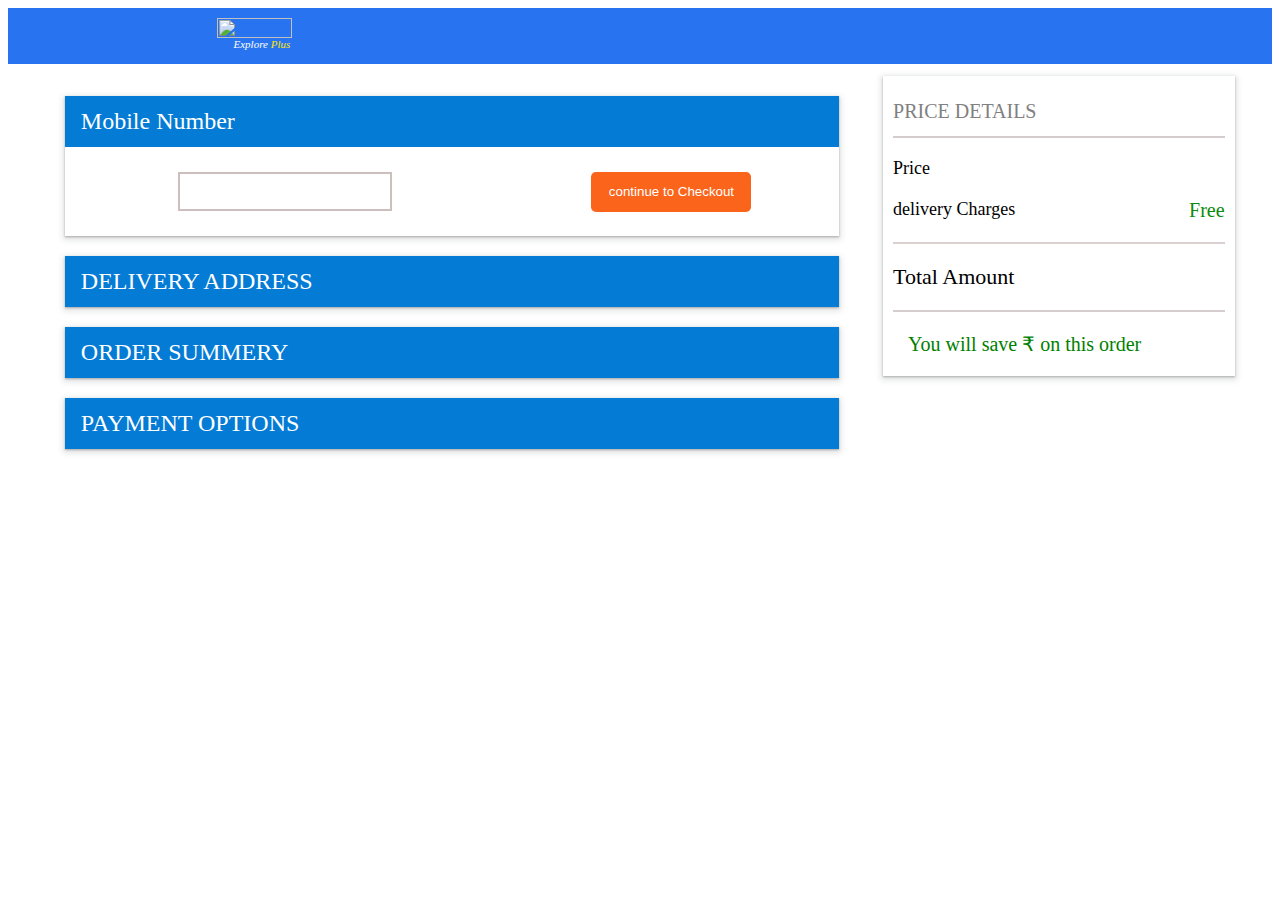
==== checkout.html @ dda610ed "align NAvbar" ====
<!DOCTYPE html>
<html lang="en">
  <head>
    <meta charset="UTF-8" />
    <meta http-equiv="X-UA-Compatible" content="IE=edge" />
    <meta name="viewport" content="width=device-width, initial-scale=1.0" />
    <title>Document</title>
    <script src="https://kit.fontawesome.com/673d24dcfe.js" crossorigin="anonymous"></script>
    <style>
       #box1 {
        display: flex;
        margin-top: 5px;
        margin-bottom: 5px;
        height: 180px;
        border-bottom: 2px solid rgb(212, 201, 201);
      }
      #box11 {
        width: 25%;
        padding: 10px;
        margin: 1%;
        display: flex;
        flex-direction: column;
        justify-content: center;
      }
      #box11 > img {
        width: 75%;
        margin-left: 17%;
        margin-bottom: 5px;
        border: 1px solid rgb(221, 208, 208);
      }
      #box12 {
        width: 74%;
        padding: 10px;
        margin: 1%;
      }
      #cartline1 {
        margin-top: 10px;
        display: flex;
        align-items: center;
      }
      #cartline1 > div {
        margin-right: 20px;
      }
      #cartline {
        display: flex;
        margin-top: 10px;
        justify-content: space-between;
      }
      #cartline > div {
        color: gray;
        font-size: 15px;
      }
      #productName {
        font-size: 20px;
        font-weight: 510;
      }
      #price {
        font-size: 22px;
        font-weight: 520;
      }
      #price2 {
        font-size: 18px;
        color: gray;
        text-decoration: line-through;
      }
      #price3 {
        color: green;
        font-size: 18px;
        font-weight: 520;
      }
      #flipass {
        width: 110px;
        margin-top: 10px;
      }
        input::-webkit-outer-spin-button,
        input::-webkit-inner-spin-button {
            -webkit-appearance: none;
            margin: 0;
        }
        input[type=number] {
            -moz-appearance: textfield;
        }
      #cart {
        width: 96%;
        padding-left: 2%;
        padding-right: 2%;
        display: flex;
      }
      #leftcart {
        flex: 7;
        height: 96%;
        margin: 1%;
        padding: 20px;
        padding-top: 0%;
      }
      #leftcart>div{
        box-shadow: rgba(26, 28, 29, 0.3) 0px 1px 2px 0px,
          rgba(60, 64, 67, 0.15) 0px 2px 6px 2px;
      }
      #rightcart {
        flex: 3;
        height: 96%;
        margin: 1%;
        padding: 10px;
        box-shadow: rgba(37, 38, 39, 0.3) 0px 1px 2px 0px,
          rgba(60, 64, 67, 0.15) 0px 2px 6px 2px;
      }
      #rightcart1 {
        width: 100%;
        height: 50px;
        border-bottom: 2px solid rgb(212, 205, 205);
        color: gray;
        font-size: 20px;
        display: flex;
        align-items: center;
      }
      #rightcart2,
      #rightcart3,
      #rightcart4,
      #rightcart5 {
        display: flex;
        justify-content: space-between;
        margin-top: 20px;
        margin-bottom: 20px;
        font-size: 18px;
      }
      #rightcart4 {
        padding-bottom: 20px;
        border-bottom: 2px solid rgb(219, 208, 208);
      }
      #rightcart5 {
        font-size: 22px;
        font-weight: 530;
        border-bottom: 2px solid rgb(214, 206, 206);
        padding-bottom: 20px;
      }
      #rightcart6 {
        font-size: 20px;
        padding-bottom: 10px;
        padding-left: 15px;
        color: green;
      }
      #leftcart1{
        width: 100%;
      }
      #leftcart>div{
        margin-top: 20px;
      }
      
      #leftcart12{
        width: 200px;
        height: 25px;
        padding: 5px;
        text-align: center;
        border: none;
        border: 2px solid rgb(206, 191, 191);
        margin: 25px;
      }
      #leftcart13{
        background-color: #fb641b;
        width: 160px;
        height: 40px;
        border: 0;
        border-radius: 5px;
        color: white;
      }
      #leftcart14{
        display: flex;
        justify-content: space-around;
        align-items: center;
      }
      #leftcart15{
        width: 96%;
        height: 20px;
        display: flex;
        align-items: center;
        color: gray;
        font-size: x-large;
        padding: 2%;
      }
      #leftcart16{
        color: black;
        font-size: x-large;
      }
      #leftcart2{
        width: 100%;
      }
      #leftcart22{
        display: grid;
        grid-template-areas: "a b"
                             "c d"
                             "e e"
                             "f g"
                             "h i";
        /* grid-gap: 15px; */
        padding: 40px;
        row-gap: 25px;
        column-gap: 70px;
      }
      #leftcart22>input{
        height: 30px;
        border: 1px solid rgb(199, 189, 189);
        padding-left: 10px;
      }
      #leftcart22>textarea{
        height: 50px;
        border: 1px solid rgb(199, 189, 189);
        
      }
      .i1{
        grid-area: a;
       
      }
      .i2{
        grid-area: b;
      }
      .i3{
        grid-area: c;
      }
      .i4{
        grid-area: d;
      }
      .i5{
        grid-area: e;
      }
      .i6{
        grid-area: f;
      }
      .i7{
        grid-area: g;
      }
      .i8{
        grid-area: h;
      }
      .i9{
        grid-area: i;
      }
      #leftcart42{
        width: 60%;
        display: grid;
        grid-template-areas: "a a"
                              "b c";
        row-gap: 20px;
        column-gap: 35px;
        padding: 40px;
        margin: auto;
       
      
      }
      #leftcart42>input{
        height: 30px;
        border: 1px solid gray;
        padding: 5px;
      }
      .p1{
        grid-area: a;
      }
      .p2{
        grid-area: b;
      }
      .p3{
        grid-area: c;
      }
      .top{
        width: 96%;
        height: 20px;
        background-color: #047bd5;
        display: flex;
        align-items: center;
        color: white;
        font-size: x-large;
        padding: 2%;
      }
      #changetop{
        width: 96%;
        height: 20px;
        background-color: white;
        /* border: 2px solid rgb(218, 206, 206); */
        display: flex;
        align-items: center;
        color: gray;
        font-size: x-large;
        padding: 2%;

      }
      .bottom{
        width: 100%;
        height: 70px;
        display: flex;
        justify-content: flex-end;
        align-items: center;
      }
      .bottom>button{
        background-color: #fb641b;
        width: 160px;
        height: 40px;
        border: 0;
        border-radius: 5px;
        color: white;
        margin-right: 30px;
      }
      #leftcart22{
        display: none;
      }
      #b1{
        display: none;
      }
      #leftcart32{
        display: none;
      }
      #b2{
        display: none;
      }
      #leftcart42{
        display: none;
      }
      #b3{
        display: none;
      }
      #tick{
        color:#047bd5 ;
        margin-left: 20px;
        font-size: 23px;
      }
      #i5::placeholder{
        font-size: 14px;
      }
      /* -------------navbar----------------- */
      
  #navbar {
    height: 56px;
    width: 100%;
    background-color: #2874f0;
    display: flex;
    /* position: fixed; */
  }

  #flipkart-logo {
    height: 100%;
    width: 137px;
    margin-left: 148px;
    /* border: 1px solid black; */
    display: flex;
    flex-direction: column;
  }
  #flipkart-logo > img {
    height: 20.11px;
    width: 75px;
    margin-top: 10px;
    margin-left: 3.8rem;
  }
  #flipkart-logo > a {
    text-align: end;
    font-size: 11px;
    font-style: italic;
    text-decoration: none;
  }
  #flipkart-logo > a {
    color: white;
  }
  #flipkart-logo > a > span {
    color: #ffe500;
  }
     
    </style>
  </head>
  <body>
    <nav id="navbar">
      <div id="flipkart-logo">
          <img
            src="https://static-assets-web.flixcart.com/www/linchpin/fk-cp-zion/img/flipkart-plus_8d85f4.png"
            alt=""
          />
          <a href=""
            >Explore <span>Plus</span>
            <img
              src="https://static-assets-web.flixcart.com/www/linchpin/fk-cp-zion/img/plus_aef861.png"
              alt=""
              width="10px"
            />
          </a>
        </div>
  </nav>
    <div id="cart">
      <div id="leftcart">

        <div id="leftcart1">
          <div id="leftcart11" class="top">Mobile Number<i class="fa-solid fa-check" id="tick"></i></div>
           <div id="leftcart14">
            <input id="leftcart12" type="number"></input>
            <button id="leftcart13" onclick="c1()">continue to Checkout</button></div>
        </div>

        <div id="leftcart2">
          <div id="leftcart21" class="top">DELIVERY ADDRESS<i class="fa-solid fa-check" id="tick"></i></div>
          <div id="leftcart22">
            <input class="i1" type="text" placeholder="Name">
            <input class="i2" type="Number" placeholder="10-digit mobile number">
            <input class="i3" type="number" placeholder="Pincode">
            <input class="i4" type="text" placeholder="Locality">
            <textarea class="i5" placeholder="Address (Area and Street)"></textarea>
            <input class="i6" type="text" placeholder="City/District/Town">
            <input class="i7" type="text" placeholder="State">
            <input class="i8" type="Text" placeholder="Landmark (Optional)">
            <input class="i9" type="number" placeholder="Alternate Phone (Optional)">
          </div>
          <div class="bottom" id="b1">
            <button onclick="c2()">continue to Checkout</button>
          </div>
          </div>

          <div id="leftcart3">
            <div id="leftcart31" class="top">ORDER SUMMERY<i class="fa-solid fa-check" id="tick"></i></div>
            <div id="leftcart32"></div>
            <div class="bottom" id="b2">
              <button onclick="c3()">continue to Checkout</button>
            </div>
        </div>

        <div id="leftcart4" >
          <div id="leftcart41" class="top">PAYMENT OPTIONS<i class="fa-solid fa-check" id="tick"></i></div>
          <div id="leftcart42">
            <input class="p1" type="number" placeholder="Card Number">
            <input class="p2" type="date" placeholder="Expiry Date" >
            <input class="p3" type="number" placeholder="CVV">
          </div>
          <div class="bottom" id="b3">
            <button onclick="c4()">Pay Now</button>
          </div>

        </div>

      </div>
      <div id="rightcart">
        <div id="rightcart1">PRICE DETAILS</div>

        <div id="rightcart2">
          <div>Price</div>
          <div id="a1"></div>
        </div>
        <div id="rightcart4">
          <div>delivery Charges</div>
          <div id="a3" style="color: rgb(14, 138, 14); font-size: 20px">
            Free
          </div>
        </div>
        <div id="rightcart5">
          <div>Total Amount</div>
          <div id="a4"></div>
        </div>
        <div id="rightcart6">
          You will save ₹<span id="a6"></span> on this order
        </div>
      </div>
    </div>
  </body>
</html>
<script>
  var price=JSON.parse(localStorage.getItem("price"))
  document.querySelector("#a1").textContent=price
  document.querySelector("#a4").textContent=price
function c1(){
  document.querySelector("#leftcart14").style.display="none"
  document.querySelector("#leftcart22").style.display="grid"
  document.querySelector("#b1").style.display="flex"
  document.querySelector("#leftcart11").id="changetop"

}

function c2(){
  document.querySelector("#leftcart22").style.display="none"
  document.querySelector("#b1").style.display="none"
  document.querySelector("#leftcart32").style.display="grid"
  document.querySelector("#b2").style.display="flex"
  document.querySelector("#leftcart21").id="changetop"
}

function c3(){
  document.querySelector("#leftcart32").style.display="none"
  document.querySelector("#b2").style.display="none"
  document.querySelector("#leftcart42").style.display="grid"
  document.querySelector("#b3").style.display="flex"
  document.querySelector("#leftcart31").id="changetop"
}

function c4(){
  document.querySelector("#leftcart42").style.display="none"
  document.querySelector("#b3").style.display="none"
  document.querySelector("#leftcart41").id="changetop"
  alert("order Placed")
}

  displaydata()
  function displaydata() {
    var res = JSON.parse(localStorage.getItem("cart"));
   
    console.log(res);
    
    res.map(function (data, hn) {
      var div = document.createElement("div");
      div.id = "box1";

      var imgdiv = document.createElement("div");
      imgdiv.id = "box11";

      var image = document.createElement("img");
      image.setAttribute("src", data.thumbnail);

      var textdiv = document.createElement("div");
      textdiv.id = "box12";

      var productName = document.createElement("div");
      productName.id = "productName";
      productName.textContent = data.name.substring(4);

      var cartline = document.createElement("div");
      cartline.id = "cartline";

      var seller = document.createElement("div");
      seller.textContent = "FlipKart";

      var replacee = document.createElement("div");
      replacee.textContent = "7 Days Replacement Policy";

      var cartline1 = document.createElement("div");
      cartline1.id = "cartline1";

      let a = +data.current_price;
      let b = +data.original_price;


      let c = Math.floor(((b - a) / b) * 100);

      a4 = a4 + a;

      var price = document.createElement("div");
      price.id = "price";
      price.textContent = "₹" + data.current_price;

      a1 = a1 + b;
      var price2 = document.createElement("div");
      price2.id = "price2";
      price2.textContent = "₹" + data.original_price;

      var price3 = document.createElement("div");
      price3.id = "price3";
      price3.textContent = c + " %" + "    off";

      var assuer = document.createElement("img");
      assuer.src = "https://www.adgully.com/img/800/68264_fl.png.jpg";
      assuer.id = "flipass";


      cartline.append(seller, replacee);
      cartline1.append(price, price2, price3);
      imgdiv.append(image);
      textdiv.append(productName, cartline, cartline1, assuer);
      div.append(imgdiv, textdiv);
      document.querySelector("#leftcart32").append(div);
    });
  }
</script>
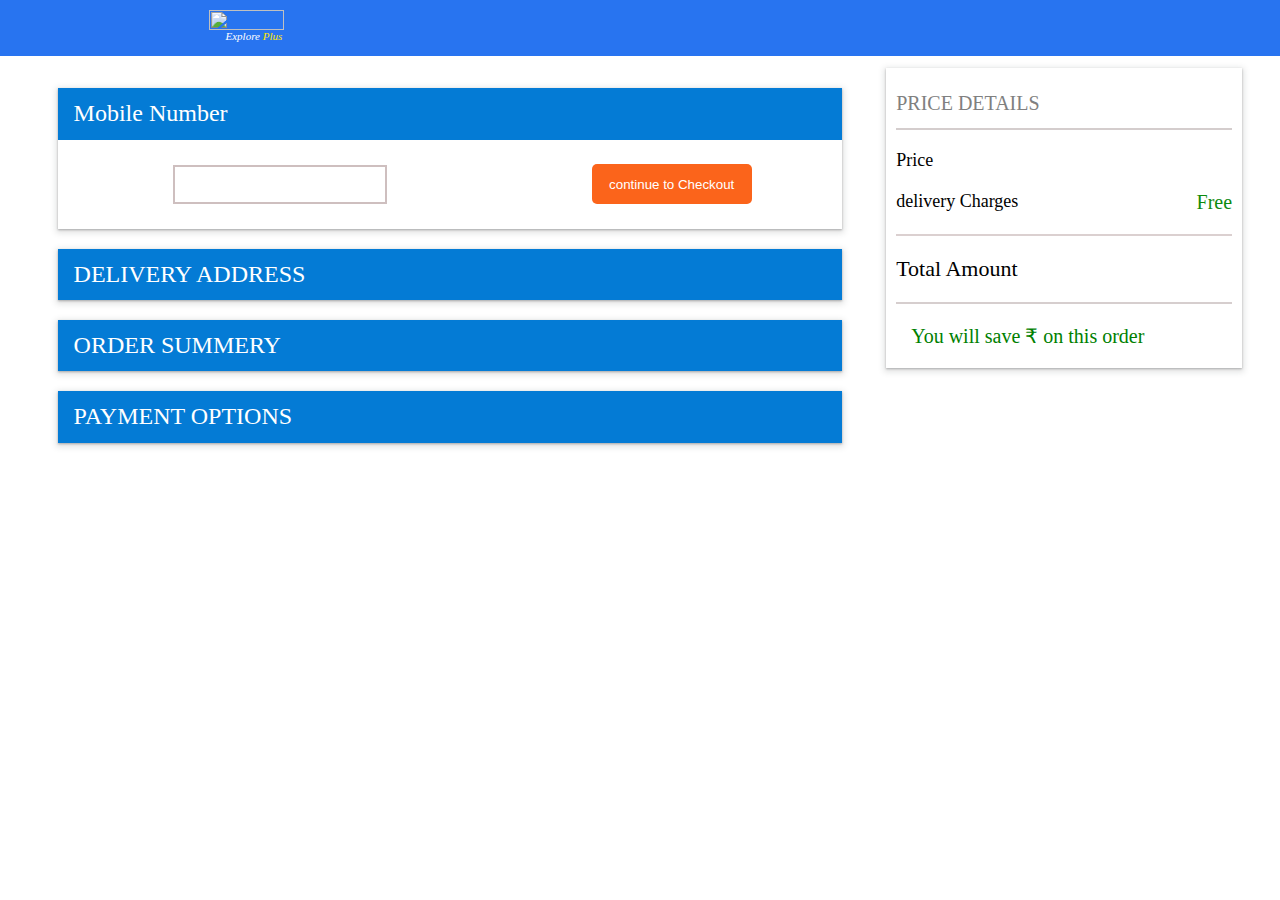
==== commit 537cce10: "Final Project After Merging" ====
--- a/checkout.html
+++ b/checkout.html
@@ -7,6 +7,13 @@
     <title>Document</title>
     <script src="https://kit.fontawesome.com/673d24dcfe.js" crossorigin="anonymous"></script>
     <style>
+      *{
+            padding: 0;
+            margin: 0;
+        }
+       body{
+        cursor: pointer;
+      }
        #box1 {
         display: flex;
         margin-top: 5px;
@@ -366,7 +373,7 @@
   </head>
   <body>
     <nav id="navbar">
-      <div id="flipkart-logo">
+      <div id="flipkart-logo" onclick="toindex()">
           <img
             src="https://static-assets-web.flixcart.com/www/linchpin/fk-cp-zion/img/flipkart-plus_8d85f4.png"
             alt=""
@@ -488,12 +495,13 @@
   document.querySelector("#b3").style.display="none"
   document.querySelector("#leftcart41").id="changetop"
   alert("order Placed")
+  window.location.href="index.html"
 }
 
   displaydata()
   function displaydata() {
     var res = JSON.parse(localStorage.getItem("cart"));
-   
+    res=res.slice(1)
     console.log(res);
     
     res.map(function (data, hn) {
@@ -504,14 +512,14 @@
       imgdiv.id = "box11";
 
       var image = document.createElement("img");
-      image.setAttribute("src", data.thumbnail);
+      image.setAttribute("src", data.thumbnails[0]);
 
       var textdiv = document.createElement("div");
       textdiv.id = "box12";
 
       var productName = document.createElement("div");
       productName.id = "productName";
-      productName.textContent = data.name.substring(4);
+      productName.textContent = data.name.substring(0,40);
 
       var cartline = document.createElement("div");
       cartline.id = "cartline";
@@ -559,4 +567,8 @@
       document.querySelector("#leftcart32").append(div);
     });
   }
+  function toindex(){
+    window.location.href="index.html"
+  }
+
 </script>
